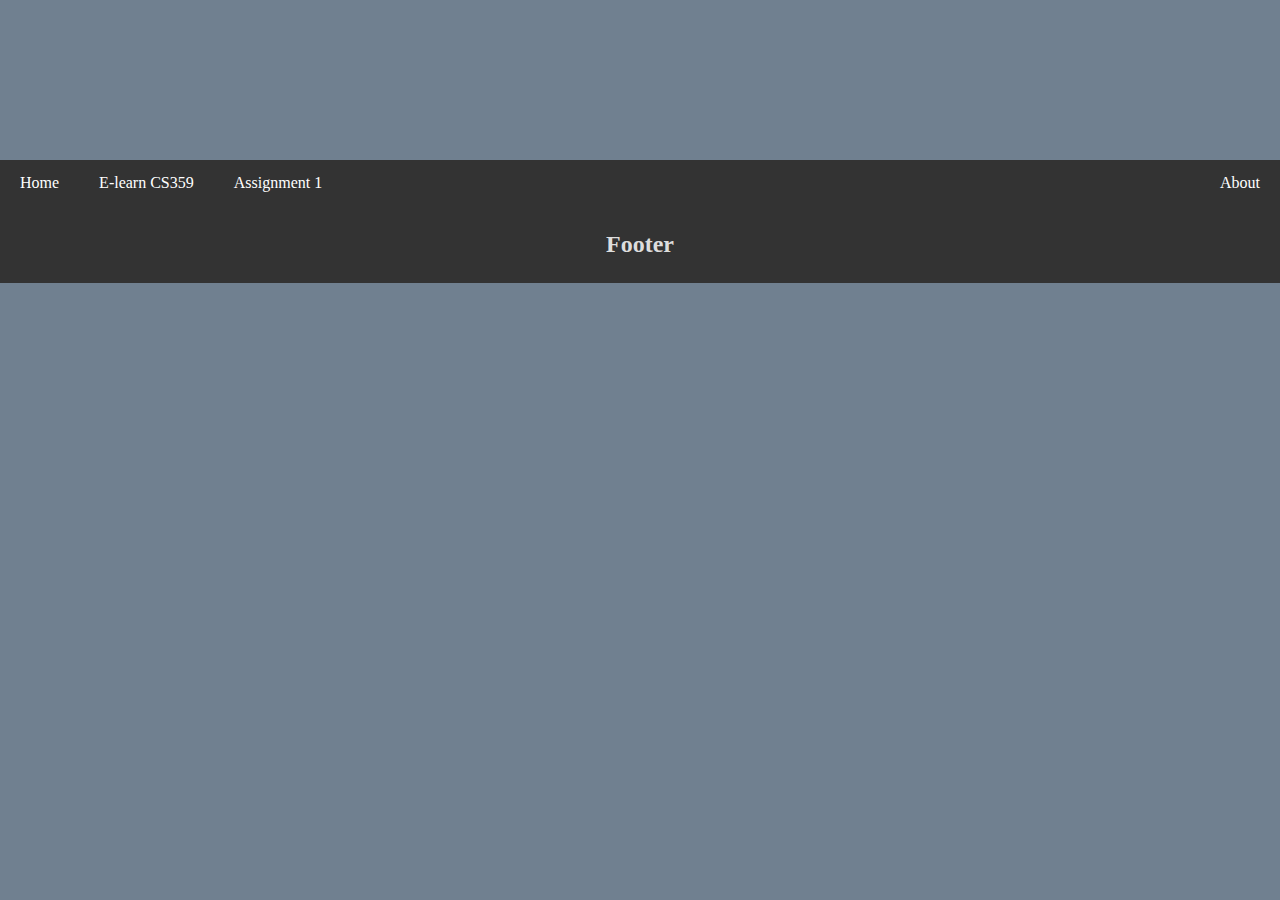
==== Assignment1.html @ d22dc58d "Commit" ====
<!DOCTYPE html>
<html lang="en">
<head>
    <meta charset="UTF-8">
    <meta name="viewport" content="width=device-width, initial-scale=1.0">

    <title>Contact</title>

    <link rel="icon" href="/RESOURCES/favicon.jpg">

    <link rel="stylesheet" href="/CSS/Assignment1.css">
    <link rel="stylesheet" href="/CSS/HeaderTop.css">
    <link rel="stylesheet" href="/CSS/TopNavigatorBar.css">
    <link rel="stylesheet" href="/CSS/BottomFooter.css">


</head>
<body>
<header class="header"></header>

<div class="navbar">
    <a href="index.html">Home</a>
    <a href="https://elearn.uoc.gr/course/view.php?id=3757">E-learn CS359</a>
    <a href="Assignment1.html">Assignment 1</a>
    <a href="About.html" class="right">About</a>
</div>





<div class="footer">
    <h2>Footer</h2>
</div>
</body>
</html>
---- CSS/Assignment1.css ----
body {
    margin: 0;
    background-color: slategray;
}
---- CSS/HeaderTop.css ----
/* Header/logo Title */
.header {
    padding: 80px;
    text-align: center;
    color: white;
    width:100%;
    background-image: url(https://www.csd.uoc.gr/~wistem2019/_img/CSD04.jpg);
    background-size: cover;
    background-position: center;
}

/* Increase the font size of the heading */
.header h1 {
    font-size: 40px;
}
---- CSS/TopNavigatorBar.css ----
/* Style the top navigation bar */
.navbar {
    overflow: hidden;
    background-color: #333;
}

/* Style the navigation bar links */
.navbar a {
    float: left;
    display: block;
    color: white;
    text-align: center;
    padding: 14px 20px;
    text-decoration: none;
}

/* Right-aligned link */
.navbar a.right {
    float: right;
}

/* Change color on hover */
.navbar a:hover {
    background-color: #ddd;
    color: black;
}
---- CSS/BottomFooter.css ----
/* Footer */
.footer {
    padding: 5px;
    text-align: center;
    background: #333333;

}

.footer h2 {
    color: #dddddd;
}
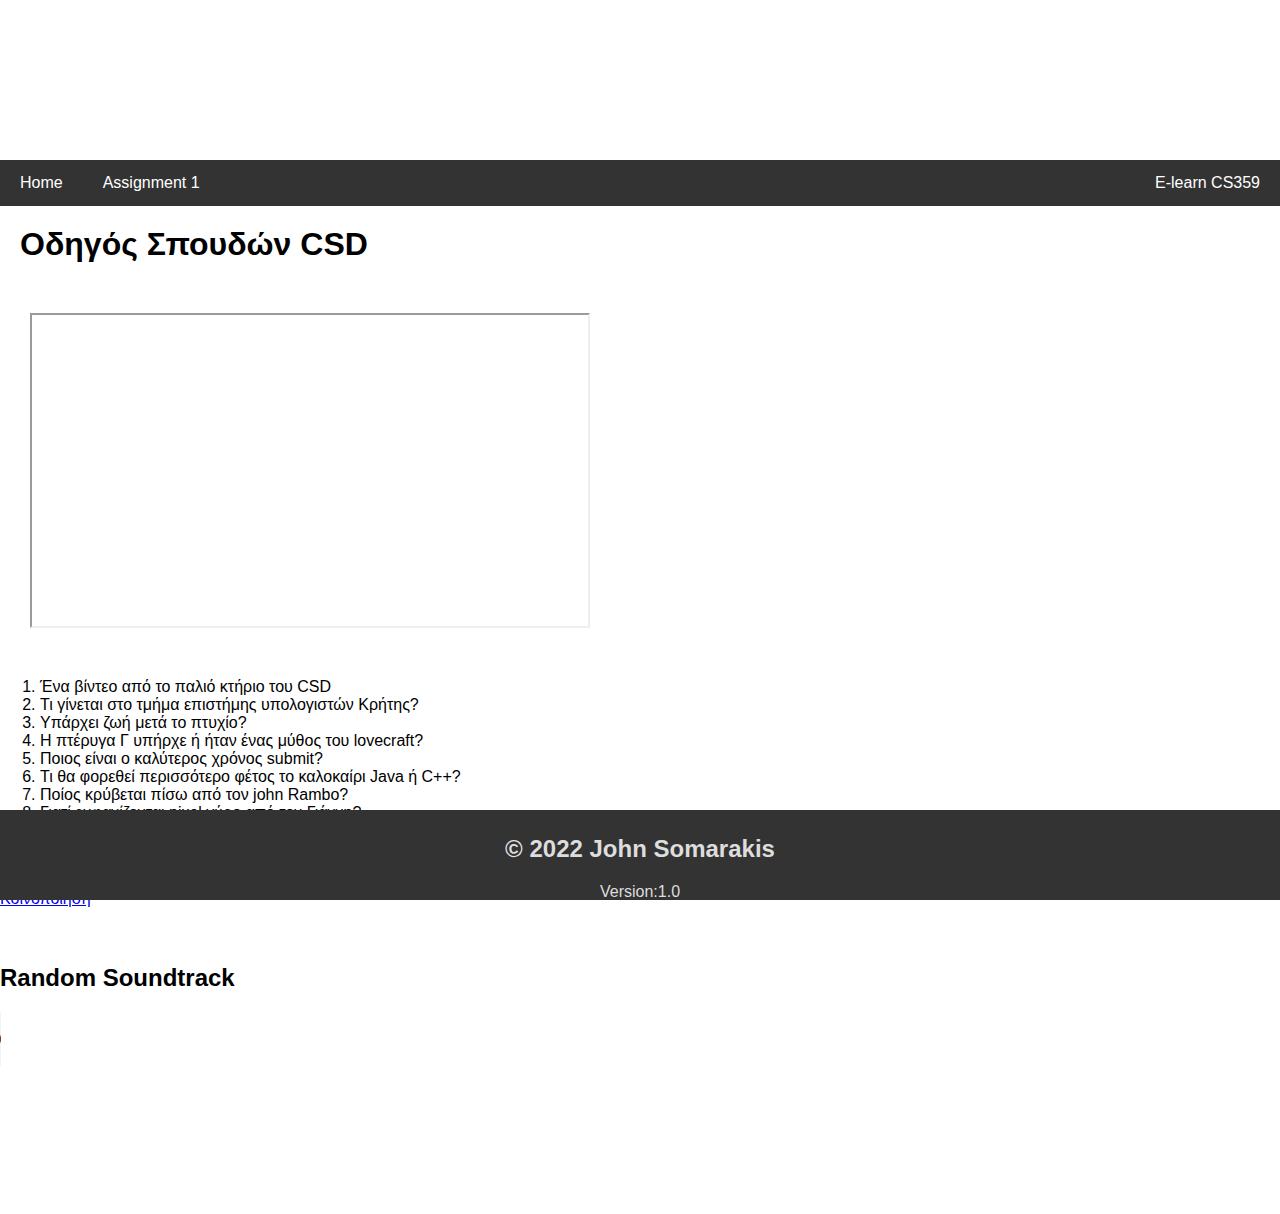
==== commit 533ec455: "Commit" ====
--- a/Assignment1.html
+++ b/Assignment1.html
@@ -6,31 +6,76 @@
 
     <title>Contact</title>
 
-    <link rel="icon" href="/RESOURCES/favicon.jpg">
+    <link rel="icon" href="/RESOURCES/IMAGES/favicon.jpg">
 
     <link rel="stylesheet" href="/CSS/Assignment1.css">
     <link rel="stylesheet" href="/CSS/HeaderTop.css">
     <link rel="stylesheet" href="/CSS/TopNavigatorBar.css">
     <link rel="stylesheet" href="/CSS/BottomFooter.css">
 
+    <script async defer crossorigin="anonymous"
+            src="https://connect.facebook.net/el_GR/sdk.js#xfbml=1&version=v15.0" nonce="dYRbsmKv"></script>
 
 </head>
+
 <body>
 <header class="header"></header>
+<!-- Navigator Bar -->
+<nav class="navbar">
+    <a href="index.html">Home</a>
+    <a href="Assignment1.html">Assignment 1</a>
+    <a href="https://elearn.uoc.gr/course/view.php?id=3757" class="right">E-learn CS359</a>
+</nav>
 
-<div class="navbar">
-    <a href="index.html">Home</a>
-    <a href="https://elearn.uoc.gr/course/view.php?id=3757">E-learn CS359</a>
-    <a href="Assignment1.html">Assignment 1</a>
-    <a href="About.html" class="right">About</a>
-</div>
+<!-- Embed Video -->
+<section id="top-section">
+    <h1>Οδηγός Σπουδών CSD</h1>
+    <iframe width="560" height="315" src="https://www.youtube-nocookie.com/embed/Q6wSFTNEm74" title="YouTube video player"
+        allow="accelerometer; autoplay; clipboard-write; encrypted-media; gyroscope; picture-in-picture" allowfullscreen>
+    </iframe>
+    <article>
+        <ol>
+            <li>Ένα βίντεο από το παλιό κτήριο του CSD</li>
+            <li>Τι γίνεται στο τμήμα επιστήμης υπολογιστών Κρήτης?</li>
+            <li>Υπάρχει ζωή μετά το πτυχίο?</li>
+            <li>Η πτέρυγα Γ υπήρχε ή ήταν ένας μύθος του lovecraft?</li>
+            <li>Ποιος είναι ο καλύτερος χρόνος submit?</li>
+            <li>Τι θα φορεθεί περισσότερο φέτος το καλοκαίρι Java ή C++?</li>
+            <li>Ποίος κρύβεται πίσω από τον john Rambo?</li>
+            <li>Γιατί εμφανίζονται pixel γύρο από τον Γιάννη?</li>
+            <li>Όλα τα παραπάνω είναι άσχετα με το βίντεο...αλλά δείτε το!</li>
+        </ol>
+    </article>
+</section>
 
+<!-- Share FB Link -->
+<section>
 
+    <p>
+       Αν πιστεύεις πως δε θα πάρεις ποτέ πτυχίο αυτό το Share Button είναι για σένα
+    </p>
+    <div class="fb-share-button" data-href="https://eservices.oaed.gr/pls/apex/f?p=110:LOGIN_DESKTOP:105905636756716"
+         data-layout="button_count" data-size="large"><a target="_blank" class="fb-xfbml-parse-ignore"
+         href="https://www.facebook.com/sharer/sharer.php?u=https%3A%2F%2Feservices.oaed.gr%2Fpls%2Fapex%2Ff%3Fp%3D110%253ALOGIN_DESKTOP%253A105905636756716&amp;src=sdkpreparse">Κοινοποίηση</a>
+    </div>
+</section>
+<br><br>
 
+<!-- Audio File Player -->
+<section>
+    <h2>Random Soundtrack</h2>
+    <audio controls autoplay>
+        <source src="RESOURCES/MP3/Sound_of_da_Police.mp3" type="audio/mpeg">
+        Your browser does not support the audio element.
+    </audio>
+</section>
 
+<br><br><br><br><br><br><br><br>
 
-<div class="footer">
-    <h2>Footer</h2>
-</div>
+<!-- Footer -->
+<footer class="footer">
+    <h2>© 2022 John Somarakis</h2>
+    <p>Version:1.0</p>
+</footer>
 </body>
 </html>--- a/CSS/Assignment1.css
+++ b/CSS/Assignment1.css
@@ -1,4 +1,31 @@
+* {
+    box-sizing: border-box;
+}
+
 body {
+    font-family: Arial, Helvetica, sans-serif;
     margin: 0;
-    background-color: slategray;
+}
+
+h1{
+    margin: 20px;
+}
+
+
+iframe {
+    margin: 30px;
+}
+/* Responsive layout - when the screen is less than 700px wide, make the two columns stack on top of each other instead of next to each other */
+@media screen and (max-width: 700px) {
+    .row {
+        flex-direction: column;
+    }
+}
+
+/* Responsive layout - when the screen is less than 400px wide, make the navigation links stack on top of each other instead of next to each other */
+@media screen and (max-width: 400px) {
+    .navbar a {
+        float: none;
+        width: 100%;
+    }
 }--- a/CSS/BottomFooter.css
+++ b/CSS/BottomFooter.css
@@ -2,10 +2,20 @@
 .footer {
     padding: 5px;
     text-align: center;
+    width: 100%;
     background: #333333;
-
+    position: fixed;
+    right: 0;
+    bottom: 0;
+    height: 90px;
+    float: none;
 }
 
 .footer h2 {
     color: #dddddd;
+
+}
+.footer p {
+    color: #dddddd;
+    margin-bottom: 0;
 }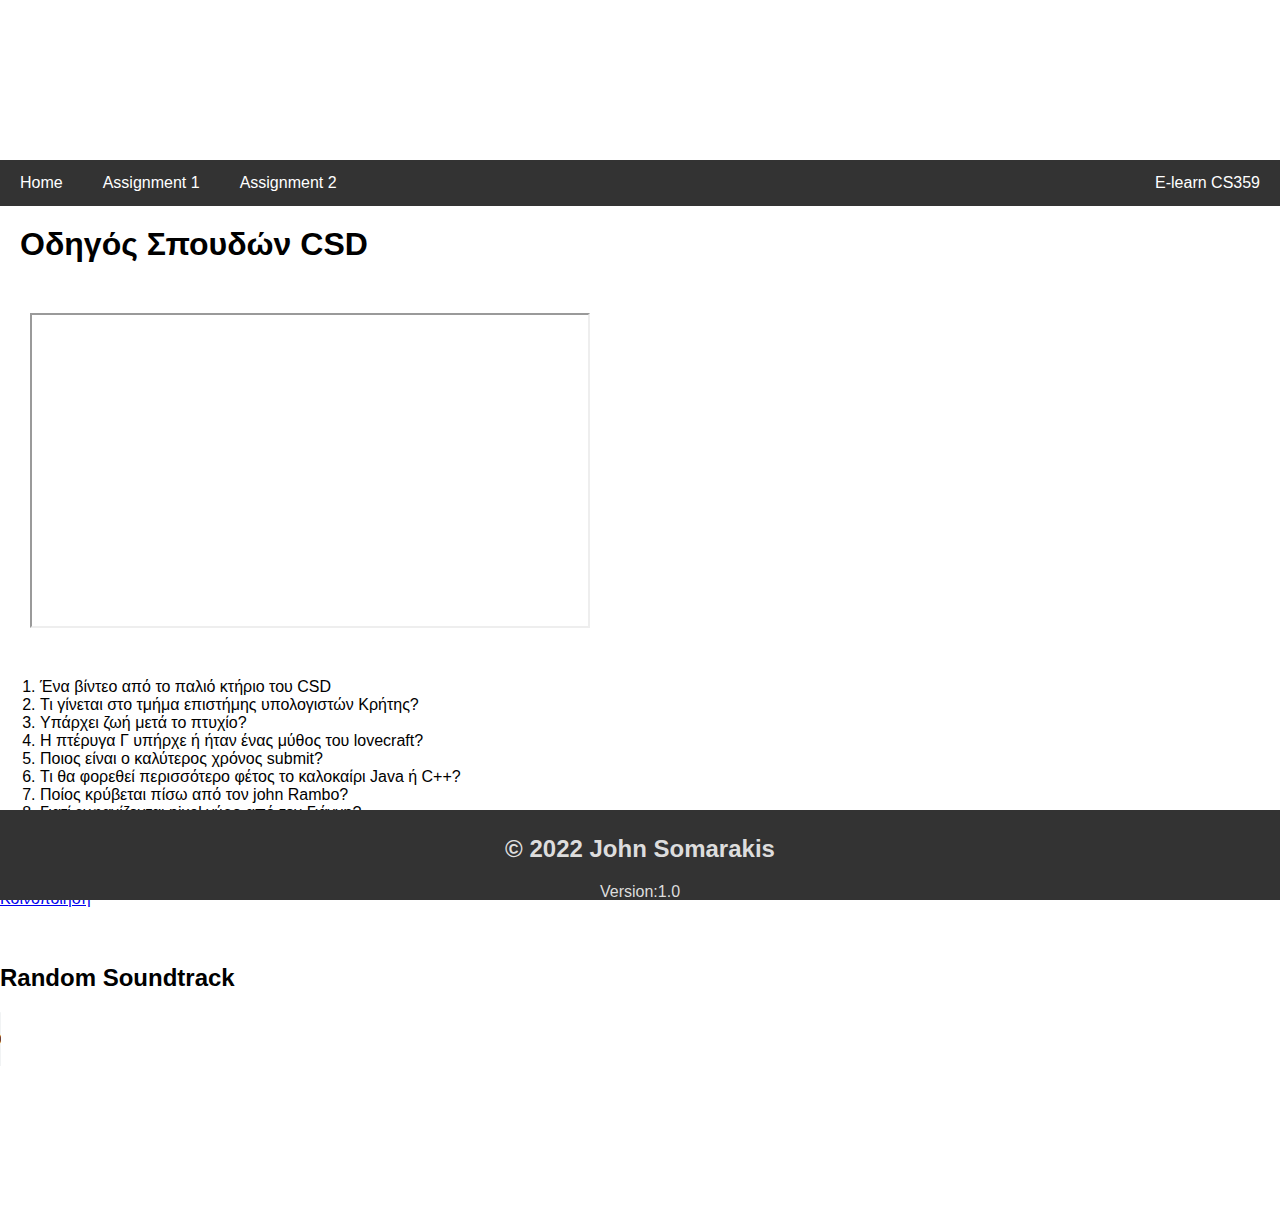
==== commit a5fb483a: "Commit" ====
--- a/Assignment1.html
+++ b/Assignment1.html
@@ -4,7 +4,7 @@
     <meta charset="UTF-8">
     <meta name="viewport" content="width=device-width, initial-scale=1.0">
 
-    <title>Contact</title>
+    <title>Assignment 1</title>
 
     <link rel="icon" href="/RESOURCES/IMAGES/favicon.jpg">
 
@@ -24,6 +24,7 @@
 <nav class="navbar">
     <a href="index.html">Home</a>
     <a href="Assignment1.html">Assignment 1</a>
+    <a href="Assignment2.html">Assignment 2</a>
     <a href="https://elearn.uoc.gr/course/view.php?id=3757" class="right">E-learn CS359</a>
 </nav>
 
@@ -64,7 +65,7 @@
 <!-- Audio File Player -->
 <section>
     <h2>Random Soundtrack</h2>
-    <audio controls autoplay>
+    <audio controls>
         <source src="RESOURCES/MP3/Sound_of_da_Police.mp3" type="audio/mpeg">
         Your browser does not support the audio element.
     </audio>
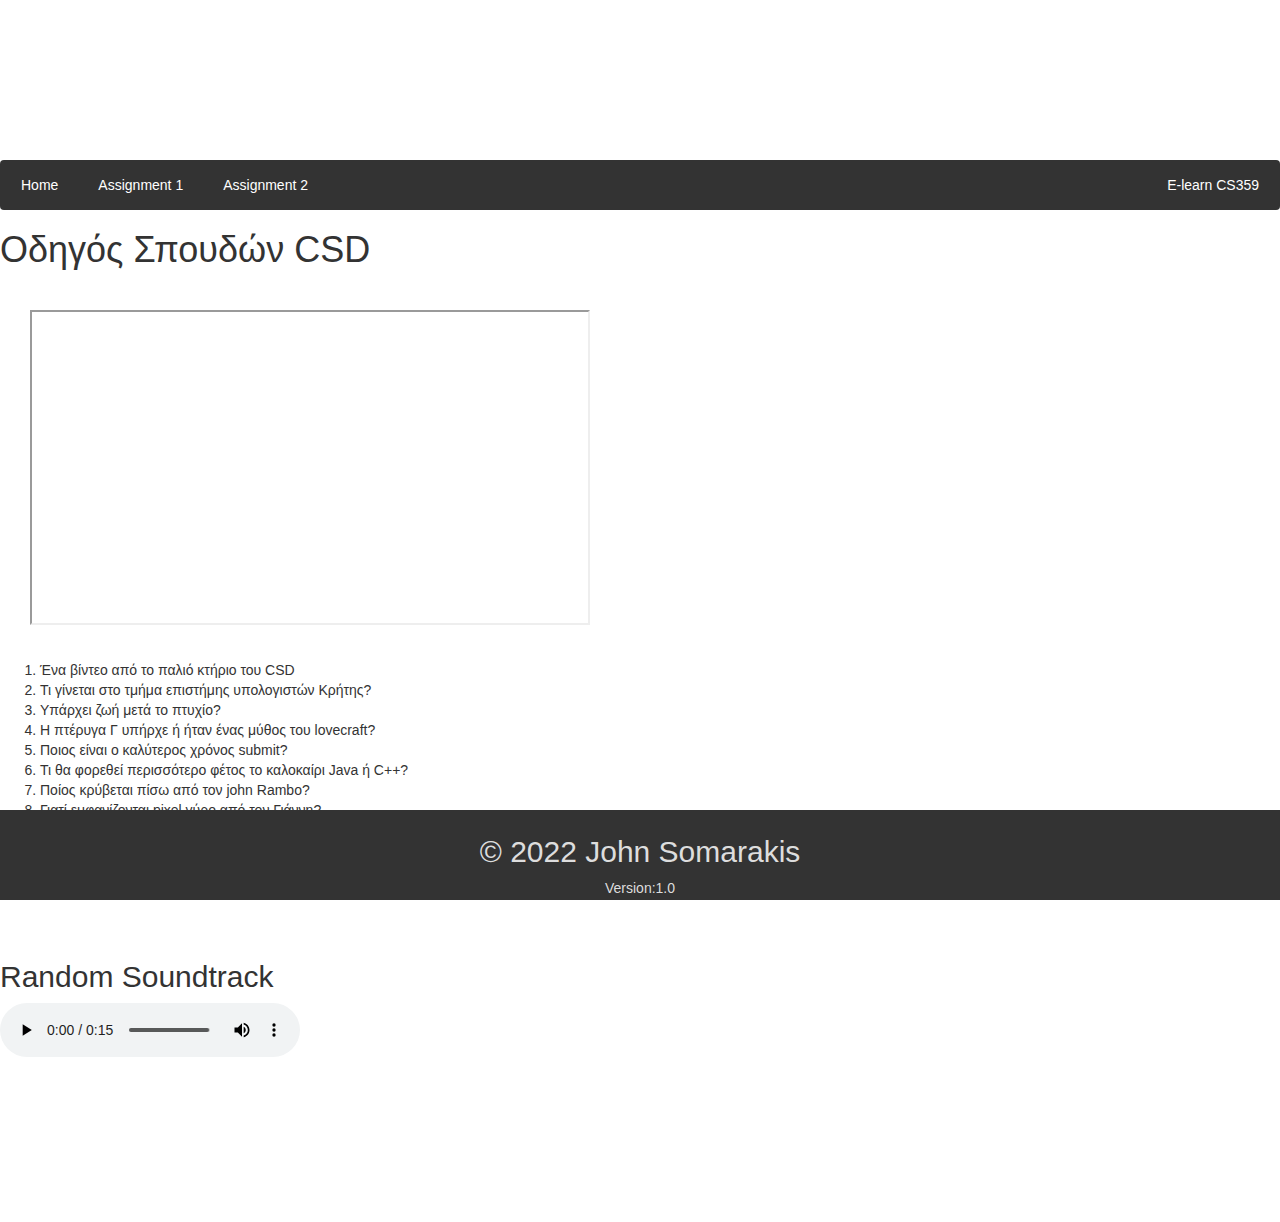
==== commit 060b98c1: "Commit" ====
--- a/Assignment1.html
+++ b/Assignment1.html
@@ -16,6 +16,9 @@
     <script async defer crossorigin="anonymous"
             src="https://connect.facebook.net/el_GR/sdk.js#xfbml=1&version=v15.0" nonce="dYRbsmKv"></script>
 
+    <link rel="stylesheet" href="https://maxcdn.bootstrapcdn.com/bootstrap/3.4.1/css/bootstrap.min.css">
+    <script src="https://ajax.googleapis.com/ajax/libs/jquery/3.6.0/jquery.min.js"></script>
+    <script src="https://maxcdn.bootstrapcdn.com/bootstrap/3.4.1/js/bootstrap.min.js"></script>
 </head>
 
 <body>
